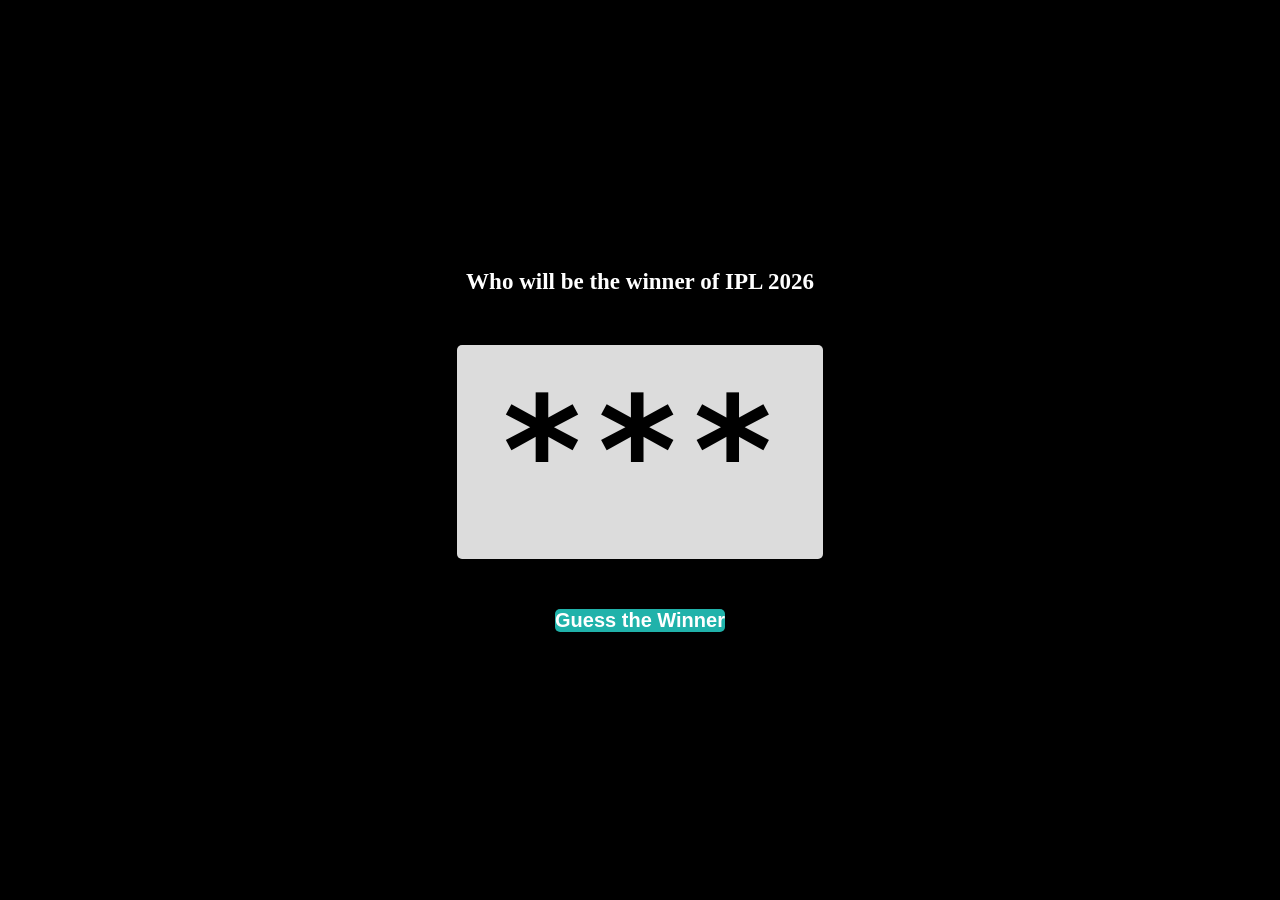
==== js1/index3.html @ f784c4a0 "Add files via upload" ====
<!DOCTYPE html>
<html lang="en">
<head>
    <meta charset="UTF-8">
    <meta name="viewport" content="width=device-width, initial-scale=1.0">
    <title>Document</title>
    <link rel="stylesheet" href="style3.css">
</head>
<body>
    <h5>Who will be the winner of IPL 2026</h5>
    <h1>***</h1>
    <button>Guess the Winner</button>
    <script src="script3.js"></script>
</body>
</html>
---- js1/style3.css ----
*{
    margin: 0;
    padding: 0%;
    box-sizing: border-box;
}
html,body{
    height: 100%;
    width: 100%;
}
body{
    background-color: black;
    display: flex;
    justify-content: center;
    align-items: center;
    gap: 20px;
    text-align: center;
    flex-direction: column;
}
h5{
    color:#fff;
    font-size: 23px;
}
h1{
    padding: 20px 40px;
    background-color: gainsboro;
    border-radius: 5px;
    margin: 30px 0;
    font-size: 150px;
    font-family: monospace;
    letter-spacing: 5px;
}
button{
    padding: 15px, 25px;
    font-size: 20px;
    box-sizing: content-box;
    background-color: lightseagreen;
    color: #fff;
    font-weight: 600;
    border: none;
    border-radius: 5px;
}
button:active{
    scale: 0.95;
}
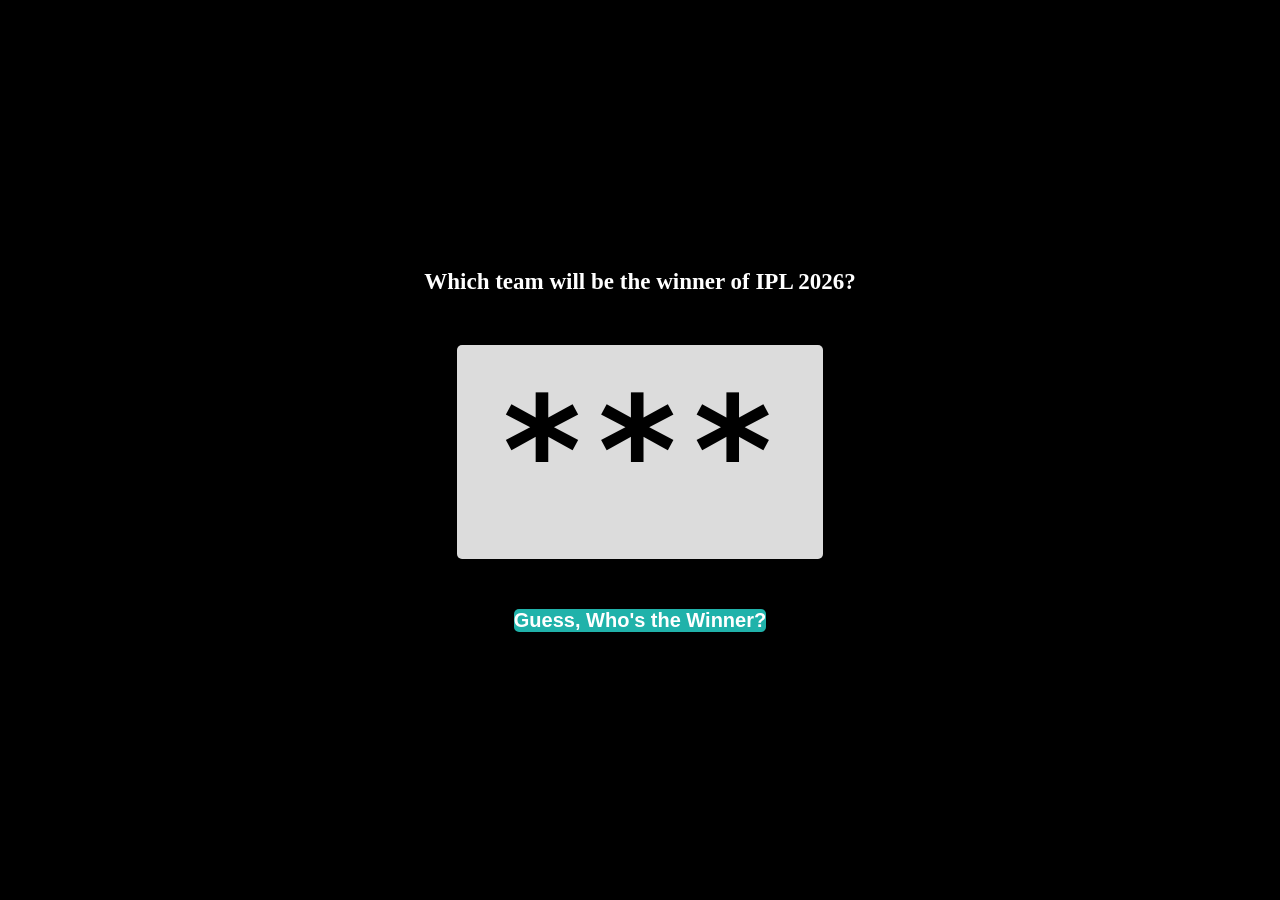
==== commit be4cb705: "Update HTML content and button text in index3.html" ====
--- a/js1/index3.html
+++ b/js1/index3.html
@@ -7,9 +7,9 @@
     <link rel="stylesheet" href="style3.css">
 </head>
 <body>
-    <h5>Who will be the winner of IPL 2026</h5>
+    <h5>Which team will be the winner of IPL 2026?</h5>
     <h1>***</h1>
-    <button>Guess the Winner</button>
+    <button>Guess, Who's the Winner?</button>
     <script src="script3.js"></script>
 </body>
-</html>+</html>
